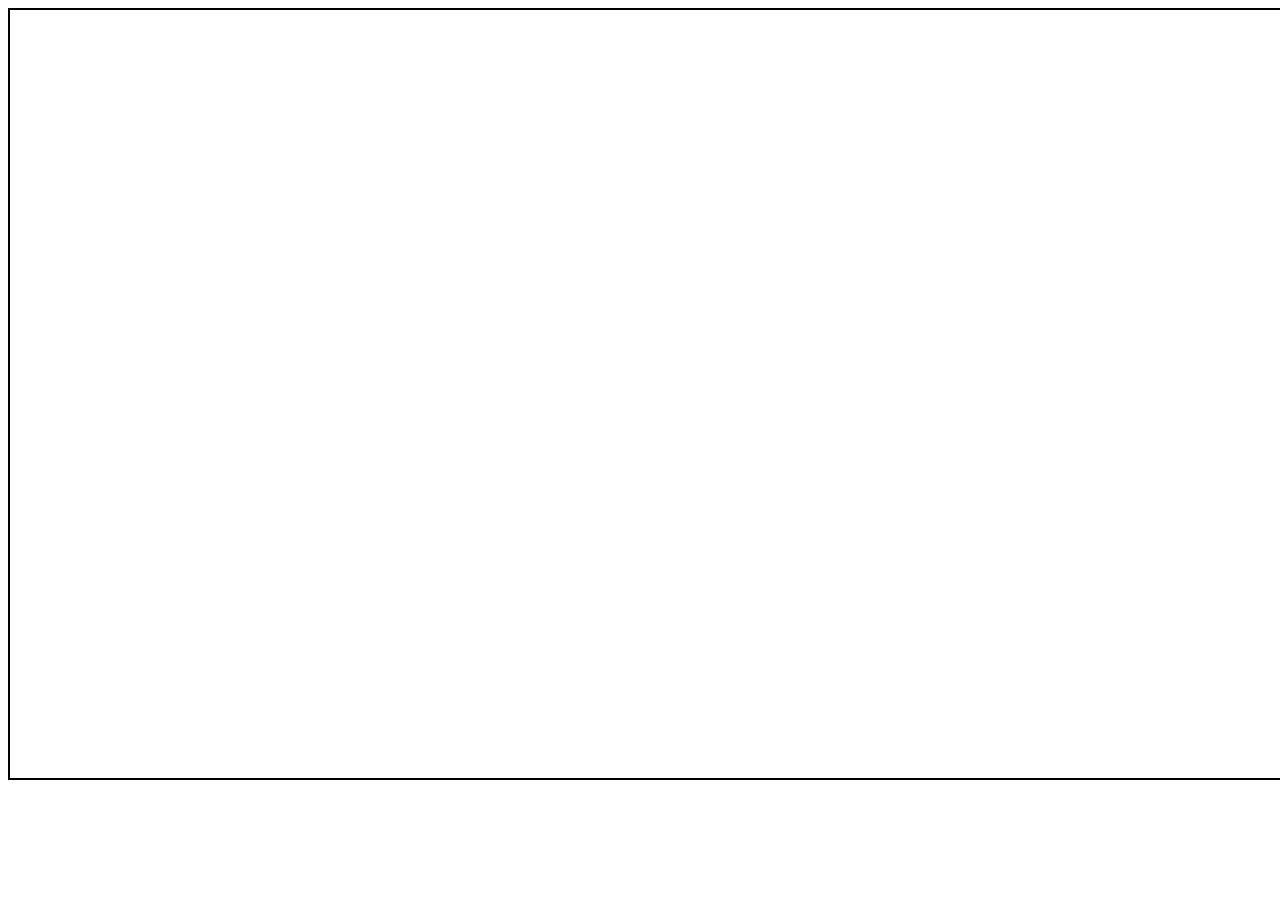
==== templates/index.html @ 66f74280 "graph display prototype" ====
<html>
<head>
	<link rel="stylesheet" type="text/css" href="static/litegraph_js/litegraph.css">
</head>
<body style='width:100%; height:100%;'>
  <input id="file-input" type="file" style="display: none;">
<canvas id='myCanvas' width='1366' height='768' style='border: 2px solid;'></canvas>
<script type="text/javascript" src="static/custom_graph.js"></script>
</body>
</html>
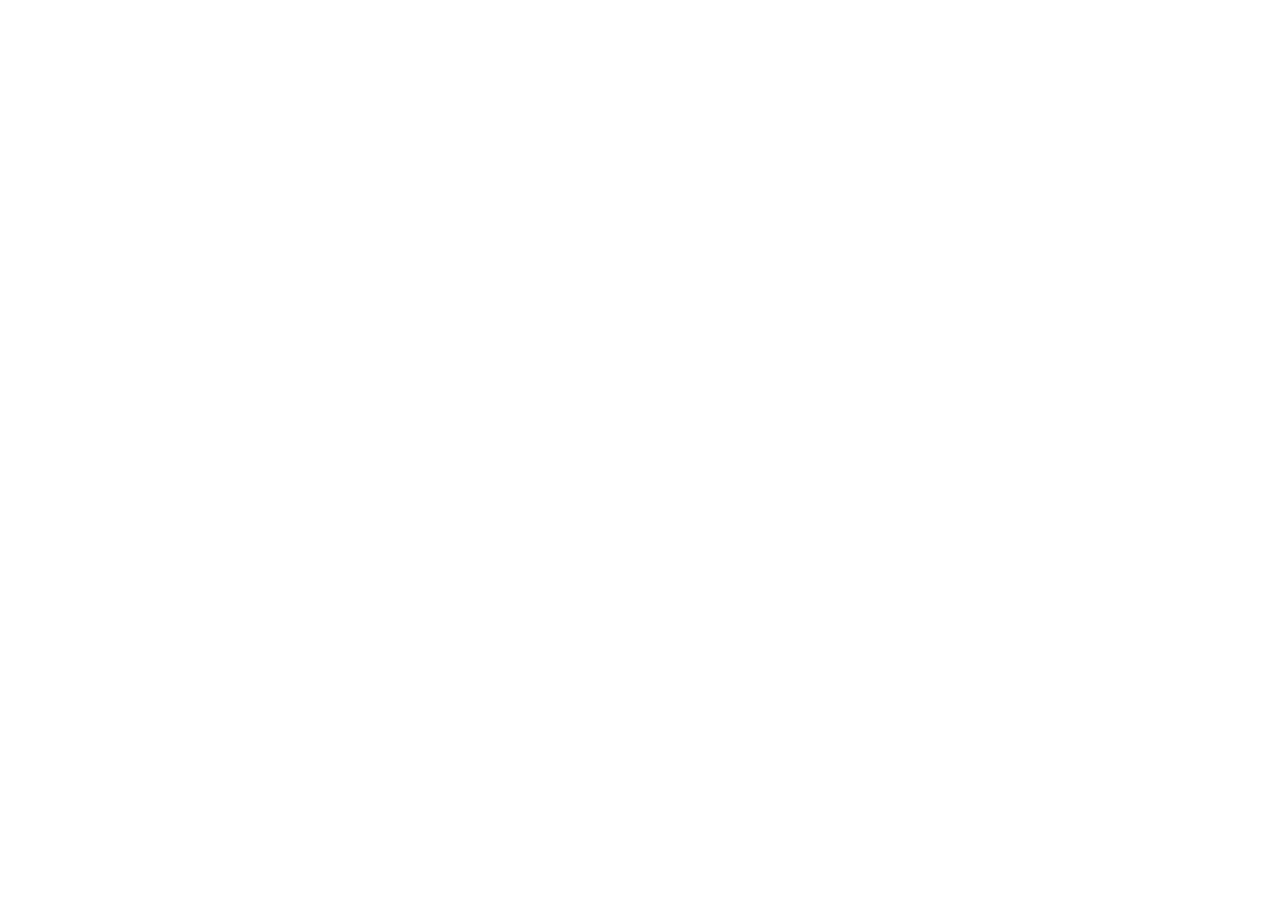
==== commit dd9af5eb: "graph display prototype fix" ====
--- a/templates/index.html
+++ b/templates/index.html
@@ -1,10 +1,23 @@
 <html>
 <head>
-	<link rel="stylesheet" type="text/css" href="static/litegraph_js/litegraph.css">
+  <style>
+    canvas {
+      display: block;
+      position: absolute;
+      top: 0;
+      left: 0;
+      width: 100%;
+      height: 100%;
+      border: 0px solid;
+      border-radius : 0px;
+    }
+  </style>
 </head>
-<body style='width:100%; height:100%;'>
-  <input id="file-input" type="file" style="display: none;">
-<canvas id='myCanvas' width='1366' height='768' style='border: 2px solid;'></canvas>
-<script type="text/javascript" src="static/custom_graph.js"></script>
+<body style='width:100%; height:100%; margin:0px; padding: 0px; overflow-x: hidden;'>
+  <div id="graphDiv" style="width:70%; height:98%; margin : 5px;">
+    <input id="file-input" type="file" style="display: none;">
+    <canvas id='graphCanvas' style="width:70%; height:98%; margin : 5px;""></canvas>
+    <script type="text/javascript" src="static/custom_graph.js"></script>
+  </div>
 </body>
 </html>